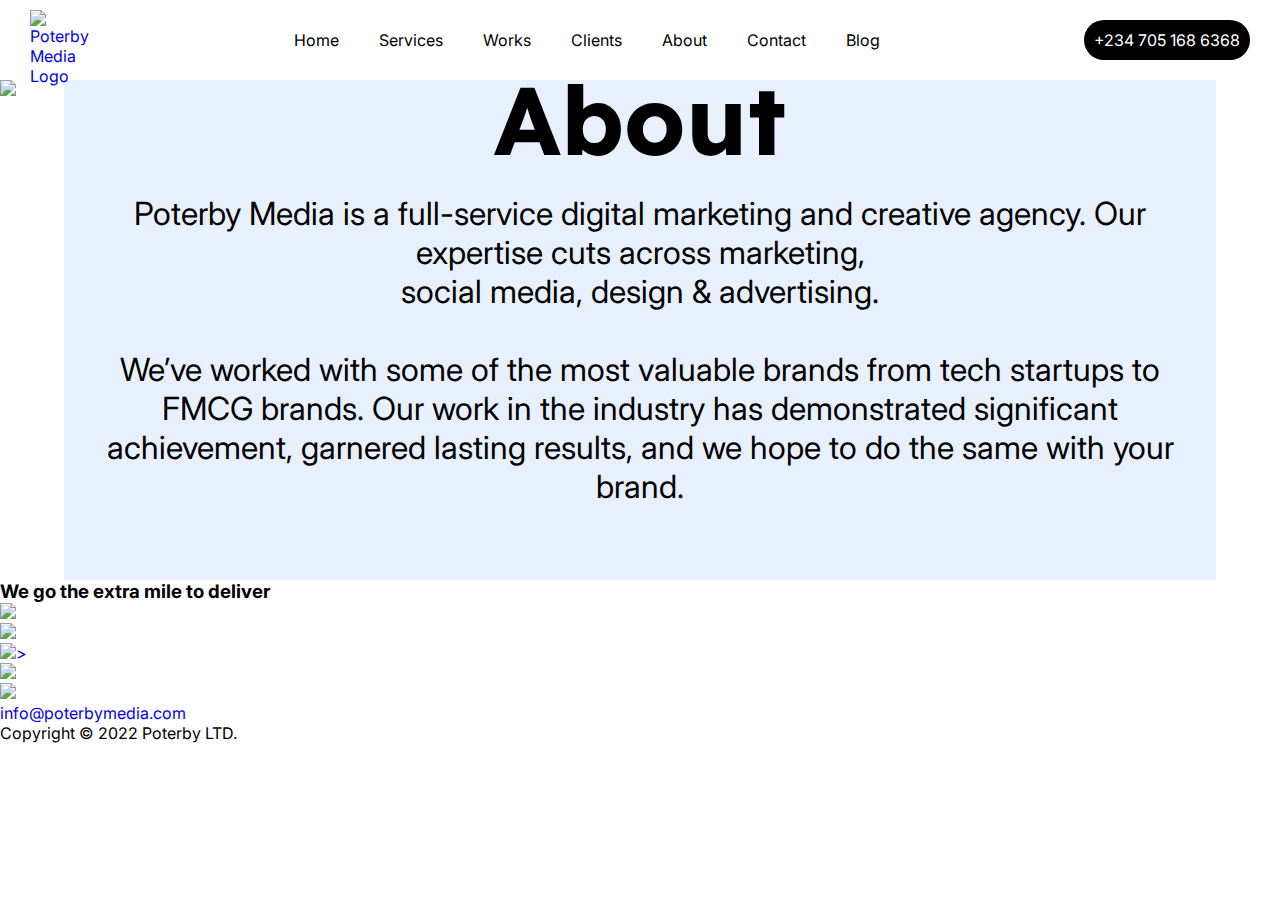
==== about/index.html @ 1209b165 "Moving" ====
<!DOCTYPE html>
<html>
  <head>
    <script>
      window.dataLayer = window.dataLayer || [];
      function gtag(){dataLayer.push(arguments);}
      gtag('js', new Date());

      gtag('config', 'G-HNMPHY5N9W');
    </script>

    <link rel="stylesheet" href="../style.css"/>
    <link rel="stylesheet" href="../header.css"/>
    <link rel="stylesheet" href="style.css" />
    <link rel="preconnect" href="https://fonts.googleapis.com" />
    <link rel="preconnect" href="https://fonts.gstatic.com" crossorigin />
    <link rel="preconnect" href="https://fonts.googleapis.com" />
    <link rel="preconnect" href="https://fonts.gstatic.com" crossorigin />
    <link rel="preconnect" href="https://fonts.googleapis.com" />
    <link rel="preconnect" href="https://fonts.gstatic.com" crossorigin />
    <link href="https://fonts.googleapis.com/css2?family=Inter&family=Lexend&family=Poppins&display=swap" rel="stylesheet"/>
    <meta name="viewport" content="width=device-width,initial-scale=1" />

    <meta name="description" content="Poterby Media - About; Digital Marketing Agency Lagos Nigeria" />
    <meta property="og:title" content="Poterby Media - About; Digital Marketing Agency Lagos Nigeria" />
    <meta property="og:description" content="Poterby Media - About; Digital Marketing Agency Lagos Nigeria" />
    <!-- <meta property="og:image" content="img/2.jpg" /> -->
    <!-- <link rel="shortcut icon" href="img/2.jpg" /> -->
    <title>Poterby Media - About; Digital Marketing Agency Lagos Nigeria</title>
  </head>

  <body>
    <nav class="navbar">
        <div class="top-class">
          <div class="logo"><a href="../img/poterbyicon.png"><img src="" alt="Poterby Media Logo" class="logo"/></a></div>
          <div class="mob-phone">
            <a href="tel:+234 705 168 6368">+234 705 168 6368</a>
           </div>
          <div class="menu-icon" id="toggle">
            <img src="./img/hamburger.svg" alt="" class="menu-icon">
          </div>
        </div>
      <ul class="nav-links">
        <li><a href="/">Home</a></li>
        <li><a href="/services">Services</a></li>
        <li><a href="/work">Works</a></li>
        <li><a href="/clients">Clients</a></li>
        <li><a href="/about">About</a></li>
        <li><a href="/contact">Contact</a></li>
        <li><a href="/blog">Blog</a></li>
        
      </ul>
      <div class="phone">
       <a href="tel:+234 705 168 6368">+234 705 168 6368</a>
      </div>
    </nav>

      <section id="about_agency">
      <img src="../img/Ellipse 8.png" class="left_bg"/>

            <div class="about_content">
                <h1>About</h1>
                <p>
                    Poterby Media is a full-service digital marketing and creative agency. 
                    Our expertise cuts across marketing,<br/>
                    social media, design & advertising.<br/><br/>
      
                    We’ve worked with some of the most valuable brands from tech startups to FMCG brands.

                    Our work in the industry has demonstrated significant achievement,
                    garnered lasting results, and we hope to do the same with your brand. 
                </p>
            </div>
            <img src="../img/Ellipse 9.png" class="right_bg"/>
           </section>

    </main>
    
    <footer>
      <h3>We go the extra mile to deliver</h3>

      <article>
  
        <div class="social_link">
          <ul>
            <li><a href="https://www.facebook.com/Poterbymedia"><img src="https://img.icons8.com/sf-ultralight/25/000000/facebook.png"/></a></li>
            <li><a href="https://www.instagram/poterby"><img src="https://img.icons8.com/sf-ultralight/25/000000/instagram-new.png"/> </a></li>
            <li><a href="https://www.pinterest.com/poterbymedia"><img src="https://img.icons8.com/sf-ultralight/25/null/pinterest.png"/>></a></li>
            <li><a href="https://www.linkedin.com/company/poterbymedia"><img src="https://img.icons8.com/sf-ultralight/25/000000/linkedin.png"/></a></li>
            <li><a href="https://twitter.com/Poterbymedia"><img src="https://img.icons8.com/sf-ultralight/25/000000/twitter.png"/></a></li>
          </ul>
          <p><a href="mailto:info@poterbymedia.com">info@poterbymedia.com</a></p>
        </article>
     
      </div>
      <p>Copyright &copy; 2022 Poterby LTD.</p>
    </footer>

      <script type="text/javascript" src="../src/script.js">
    
      </script>
  </body>
</html>
---- about/style.css ----
*,
*::after,
*::before {
  margin: 0;
  padding: 0;
  box-sizing: border-box;
  text-decoration: none;
  scroll-behavior: smooth;
}

a {
  text-decoration: none;
}
ul {
  list-style: none;
}

body {
  margin: 0px;
  font-family: "Inter", sans-serif;
}

/* navbar style section */

.navbar {
  width: 100%;
  display: flex;
  position: sticky;
  top: 0;
  z-index: 999;
  justify-content: space-between;
  align-items: center;
  padding: 10px 30px;
  background: white;
}

.top-class {
  display: flex;
  align-items: center;
}
.menu-icon {
  display: none;
  cursor: pointer;
  color: #000;
  width: 35px;
}
.nav-links {
  display: flex;
  align-items: center;
}

.nav-links li {
  margin: 0 20px;
}

.phone {
  background: #000;
  padding: 10px;
  border-radius: 30px;
}
.mob-phone {
  display: none;
  background: #000;
  padding: 10px;
  border-radius: 30px;
}

.phone a {
  text-decoration: none;
  color: #fff;
}
.mob-phone a {
  text-decoration: none;
  color: #fff;
}

.nav-links li a {
  color: black;
  transition: all 0.5s ease;
}

.logo {
  width: 60px;
  height: 60px;
}





#about_agency {
  position: relative;
}
#about_agency img {
  position: absolute;
  top: 0;
  width: 300px;
  z-index: -9;
  bottom: 0px;
}
#about_agency .right_bg {
  top: -10px;
  right: 0;
}
#about_agency .about_content {
  display: grid;
  width: 90%;
  margin: auto;
  text-align: center;
  background: rgba(232, 240, 254, 1);
  padding: 30px 40px;
  height:500px;
}

#about_agency .about_content > h1 {
  font-family: 'Corben', 'Lexend';
  font-size: 96px;
  font-weight: 700;
  line-height: 18px;
  letter-spacing: 0em;
  height: 40px
  
}

#about_agency .about_content > p {
  font-family: 'Inter', sans-serif;
  font-size: 32px;
  font-weight: 400;
  line-height: 39px;
  letter-spacing: 0em;
  text-align: center;
}

#about_text {
  width: 7b0%;
  text-align: center;
  margin: auto;
}
#about_text p {
  font-family: 'Inter', sans-serif;
  font-size: 27px;
  font-weight: 400;
  line-height: 33px;
  letter-spacing: 0em;
  text-align: center;
}

#proposal .proposal_link {
  text-align: center;
  margin:10px;
}
#proposal .proposal_link > a {
  display: inline-block;
  color: white;
  background: rgba(27, 82, 223, 1);
  text-align: right;
  padding: 10px 20px;
  font-size:20px;
  border-radius: 35px;
}


@media (max-width: 750px) {
  #about_agency img {
    width: 200px;
  }
  #about_agency .about_content > h1 {
    font-size: 60px;
  }
  #about_agency .about_content > p {
    font-size: 22px;
    font-weight: 400;
    line-height: 29px;
  }
}
@media (max-width: 500px) {
  #sub_head h1:last-child {
    font-size: 38px;
    line-height: 48px;
  }
  #about_agency .about_content {
    padding: 10px 20px;
  }
  #about_agency img {
    width: 170px;
  }
  #about_agency .about_content > h1 {
    font-size: 60px;
  }
  #about_agency .about_content > p {
    font-size: 18px;
    line-height: 20px;
  }
}
@media (max-width: 300px) {
  #sub_head h1:last-child {
    font-size: 28px;
    line-height: 30px;
  }
  #sub_head h1:first-child,
  #sub_head h1 {
    font-size: 25px;
  }
}
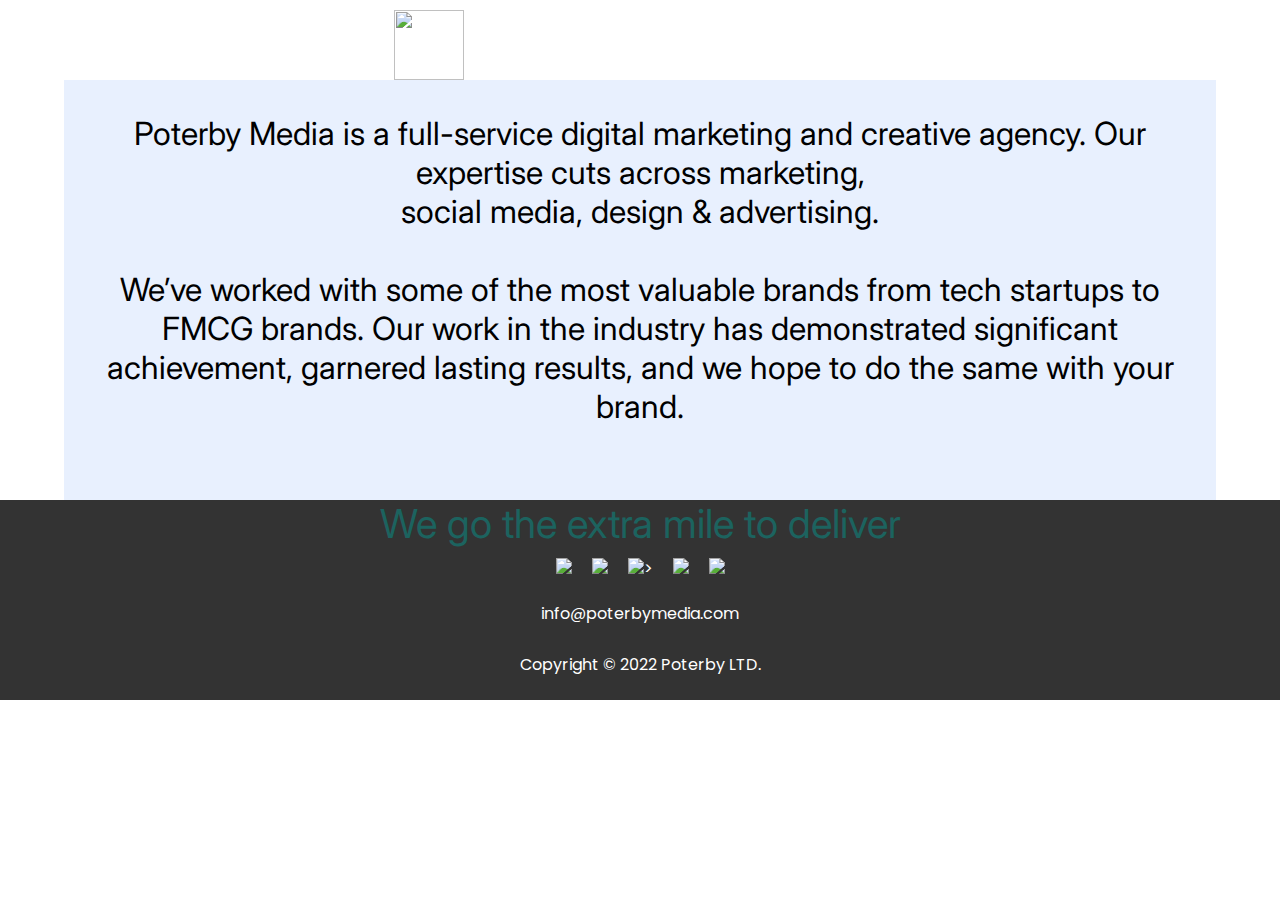
==== commit 70e501fb: "some minor fixes in contact page" ====
--- a/about/index.html
+++ b/about/index.html
@@ -27,34 +27,41 @@
     <!-- <meta property="og:image" content="img/2.jpg" /> -->
     <!-- <link rel="shortcut icon" href="img/2.jpg" /> -->
     <title>Poterby Media - About; Digital Marketing Agency Lagos Nigeria</title>
+    <link rel="stylesheet" href="../assets/css/style.css">
   </head>
 
   <body>
     <nav class="navbar">
-        <div class="top-class">
-          <div class="logo"><a href="../img/poterbyicon.png"><img src="" alt="Poterby Media Logo" class="logo"/></a></div>
-          <div class="mob-phone">
-            <a href="tel:+234 705 168 6368">+234 705 168 6368</a>
-           </div>
-          <div class="menu-icon" id="toggle">
-            <img src="./img/hamburger.svg" alt="" class="menu-icon">
+    
+      <div class="content">
+        <div class="logo">
+          <a href="#"><img src="./assets/images/dark_logo_transparent_background.png" alt=""></a>
+        </div>
+        <ul class="menu-list">
+          <div class="icon cancel-btn">
+            <i class="fas fa-times"></i>
           </div>
+          <li>
+            <a href="#">Home</a>
+          </li>
+          <li>
+            <a href="./services/index.html">Services</a>
+          </li>
+          <li>
+            <a href="./contact.html">Contact</a>
+          </li>
+          <li>
+            <a href="./work/index.html">Work</a>
+          </li>
+          <li>
+            <a href="./about/index.html">About</a>
+          </li> 
+        </ul>
+        <div class="icon menu-btn">
+          <i class="fas fa-bars"></i>
         </div>
-      <ul class="nav-links">
-        <li><a href="/">Home</a></li>
-        <li><a href="/services">Services</a></li>
-        <li><a href="/work">Works</a></li>
-        <li><a href="/clients">Clients</a></li>
-        <li><a href="/about">About</a></li>
-        <li><a href="/contact">Contact</a></li>
-        <li><a href="/blog">Blog</a></li>
-        
-      </ul>
-      <div class="phone">
-       <a href="tel:+234 705 168 6368">+234 705 168 6368</a>
       </div>
     </nav>
-
       <section id="about_agency">
       <img src="../img/Ellipse 8.png" class="left_bg"/>
 
--- a/assets/css/style.css
+++ b/assets/css/style.css
@@ -0,0 +1,834 @@
+@import url("https://fonts.googleapis.com/css2?family=Poppins:wght@200;300;400;500;600;700&display=swap");
+* {
+  margin: 0;
+  padding: 0;
+  box-sizing: border-box;
+  font-family: "Poppins", sans-serif;
+}
+/* custom scroll bar */
+::-webkit-scrollbar {
+  width: 10px;
+}
+::-webkit-scrollbar-track {
+  background: #f1f1f1;
+}
+::-webkit-scrollbar-thumb {
+  background: #888;
+}
+::selection {
+  background: rgb(0, 123, 255, 0.3);
+}
+.content {
+  max-width: 1250px;
+  margin: auto;
+  padding: 0 30px;
+}
+.navbar {
+  position: fixed;
+  width: 100%;
+  z-index: 2;
+  /* padding: 25px 0; */
+  transition: all 0.3s ease;
+}
+.navbar.sticky {
+  background: #fff;
+  padding: 10px 0;
+  box-shadow: 0px 3px 5px 0px rgba(0, 0, 0, 0.1);
+}
+.sticky li a{
+    color: black!important;
+}
+.navbar .content {
+  display: flex;
+  align-items: center;
+  justify-content: space-between;
+}
+.navbar .logo a {
+  color: #fff;
+  font-size: 30px;
+  font-weight: 600;
+  text-decoration: none;
+}
+.navbar .logo img{
+    width: 70px;
+    height: 70px;
+}
+.fa-bars:before{
+    content: "\f0c9";
+    color: black;
+}
+.navbar .menu-list {
+  display: inline-flex;
+}
+.menu-list li {
+  list-style: none;
+}
+.menu-list li a {
+  color: #fff;
+  font-size: 18px;
+  font-weight: 500;
+  margin-left: 25px;
+  text-decoration: none;
+  transition: all 0.3s ease;
+}
+.menu-list li a:hover {
+  color: #007bff;
+}
+.banner {
+  background: url("banner.jpg") no-repeat;
+  height: 100vh;
+  background-size: cover;
+  background-position: center;
+  background-attachment: fixed;
+}
+.about {
+  padding: 30px 0;
+}
+.about .title {
+  font-size: 38px;
+  font-weight: 700;
+}
+.about p {
+  padding-top: 20px;
+  text-align: justify;
+}
+.icon {
+  color: #fff;
+  font-size: 20px;
+  cursor: pointer;
+  display: none;
+}
+.menu-list .cancel-btn {
+  position: absolute;
+  right: 30px;
+  top: 20px;
+}
+@media (max-width: 1230px) {
+  .content {
+    padding: 0 60px;
+  }
+}
+@media (max-width: 1100px) {
+  .content {
+    padding: 0 40px;
+  }
+}
+@media (max-width: 900px) {
+  .content {
+    padding: 0 30px;
+  }
+}
+@media (max-width: 868px) {
+  body.disabled {
+    overflow: hidden;
+  }
+  .icon {
+    display: block;
+  }
+  .icon.hide {
+    display: none;
+  }
+  .navbar .menu-list {
+    position: fixed;
+    height: 100vh;
+    width: 100%;
+    max-width: 400px;
+    left: -100%;
+    top: 0px;
+    display: block;
+    padding: 40px 0;
+    text-align: center;
+    background: #222;
+    transition: all 0.3s ease;
+  }
+  .navbar.show .menu-list {
+    left: 0%;
+  }
+  .navbar .menu-list li {
+    margin-top: 45px;
+  }
+  .navbar .menu-list li a {
+    font-size: 23px;
+    margin-left: -100%;
+    transition: 0.6s cubic-bezier(0.68, -0.55, 0.265, 1.55);
+  }
+  .navbar.show .menu-list li a {
+    margin-left: 0px;
+  }
+}
+
+@media (max-width: 380px) {
+  .navbar .logo a {
+    font-size: 27px;
+  }
+}
+
+/* navbar ends here  */
+
+/* wrapper stats here */
+
+.wrapper {
+  height: 100vh;
+  background: url(../images/Rectangle\ 3.png);
+  background-repeat: no-repeat;
+  background-position: center;
+  background-size: cover;
+  display: flex;
+  flex-direction: column;
+  align-items: center;
+  justify-content: center;
+  position: relative;
+}
+.wrapper div:first-child {
+  color: white;
+  width: 50%;
+  margin: auto;
+  text-align: center;
+  display: flex;
+  flex-direction: column;
+  justify-content: space-between;
+}
+.wrapper button {
+  margin-top: 2rem;
+  margin: auto;
+  border-radius: 50px;
+  width: 120px;
+  height: 34px;
+  cursor: pointer;
+
+  background: #ffffff;
+  border: 2px solid #000000;
+  border-radius: 30px;
+}
+.wrapper h2 {
+  font-size: 40px;
+}
+.wrapper p {
+  margin: 3rem 0;
+}
+.vectors img {
+  display: block;
+  width: 80%;
+}
+.wrapper .vectors {
+  display: flex;
+  position: absolute;
+  justify-content: space-around;
+  top: 90%;
+}
+
+/* ready section */
+.ready {
+  margin-top: 15rem;
+  padding: 0 4rem;
+  display: flex;
+  align-items: center;
+  justify-content: space-between;
+  position: relative;
+}
+.ready div:first-child {
+  text-align: center;
+  flex-basis: 45%;
+}
+.ready div:first-child aside {
+  margin: 2rem 0;
+}
+.ready button {
+  width: 220px;
+  height: 50px;
+  color: white;
+  background: #000000;
+  border-radius: 35px;
+  cursor: pointer;
+  position: relative;
+  z-index: 10;
+}
+.ready div:first-child p {
+  margin: 1rem 0;
+}
+
+.ready div:last-child {
+  flex-basis: 50%;
+}
+.ready div:last-child img {
+  width: 85%;
+}
+.ready .vector4 {
+  position: absolute;
+  width: 100%;
+  margin: auto;
+  top: 20%;
+  left: 0;
+}
+
+/* what we do section  */
+.what_we h2 {
+  text-align: center;
+  margin: 4rem 1rem 1rem;
+}
+.what__we__do {
+  display: flex;
+  align-items: center;
+  justify-content: space-around;
+  flex-wrap: wrap;
+  padding: 1rem;
+  background: #494949;
+}
+.what__we__do img{
+    height: 100px;
+    width: 100px;
+    /* border-radius: 50%; */
+}
+.what__we__do aside {
+  width: 350px;
+  min-height: 450px;
+  display: flex;
+  object-fit: contain;
+  flex-direction: column;
+  align-items: center;
+  justify-content: start;
+  padding: 1rem 2rem;
+  background: #ffffff;
+  margin: 1rem 0.5rem;
+  border-radius: 15px;
+}
+
+/* eye catching section */
+.eye_catching {
+  margin: 60px 0;
+  display: flex;
+  align-items: center;
+  background-color: #f4f4f4;
+}
+.eye_catching .note {
+  flex: 1;
+  padding: 40px 0 40px 40px;
+}
+.eye_catching .note .head {
+  font-weight: 700;
+  font-size: 25px;
+  margin-bottom: 20px;
+}
+.eye_catching .note .text {
+  margin-bottom: 30px;
+}
+.eye_catching .picz {
+  flex: 1;
+  display: flex;
+  justify-content: end;
+}
+.eye_catching .picz img {
+  width: 600px;
+}
+
+/* partner tab */
+
+.partner-tab {
+  margin: 50px 0;
+  display: flex;
+  align-items: center;
+  padding: 2rem;
+  justify-content: space-around;
+}
+
+.partner-tab .note {
+  flex: 1;
+  text-align: center;
+}
+
+.partner-tab .head {
+  font-size: 30px;
+  font-family: "Inter", sans-serif;
+  font-weight: 600;
+  margin-bottom: 20px;
+}
+
+.partner-tab .img-con {
+  flex: 1;
+  display: flex;
+  align-items: center;
+  justify-content: center;
+}
+.partner-tab > div img {
+  width: 500px;
+  height: 300px;
+  border-radius: 20px;
+}
+.partner-tab .img {
+  width: 480px;
+  height: 300px;
+  position: relative;
+  background: rgb(192, 230, 122);
+  padding: 0px;
+  margin: 0px;
+  border-radius: 20px;
+  transition: all 0.4s linear;
+  cursor: pointer;
+}
+.partner-tab img:hover {
+  transform: scale(1.1);
+}
+.brand_link {
+  margin-top: 15px;
+}
+
+.brand_link a {
+  background-color: #000;
+  padding: 10px 20px;
+  color: #fff;
+  border-radius: 20px;
+  text-decoration: none;
+}
+/* quote section */
+.quote {
+  min-height: 280px;
+  display: flex;
+  align-items: center;
+  justify-content: center;
+  text-align: center;
+  position: relative;
+  background: #efeae2;
+}
+.quote h2 {
+  width: 80%;
+}
+.quote img {
+  position: absolute;
+  width: 40%;
+  left: 0;
+}
+.growth {
+  background: #ffe8ec;
+  padding: 7rem 0;
+}
+
+/* advert */
+
+.advert {
+  display: flex;
+  justify-content: space-around;
+  align-items: center;
+  flex-wrap: wrap;
+  margin-bottom: 3rem;
+}
+.advert aside {
+  width: 300px;
+  height: 400px;
+  margin: 1rem 0;
+  padding: 1rem;
+  display: flex;
+  align-items: center;
+  justify-content: center;
+  flex-direction: column;
+  text-align: center;
+  border-radius: 15px;
+}
+.advert aside img{
+    width: 70px;
+    height: 70px;
+}
+.advert aside h3 {
+  margin: 2rem 0;
+}
+.advert .aside1 {
+  background: #fffaea;
+}
+.advert .aside2 {
+  background: #f2f6fc;
+}
+.advert .aside3 {
+  background: #edf9f8;
+}
+
+/* travelling section */
+.travelling_girl {
+  display: flex;
+  min-height: 60vh;
+  /* flex-wrap: wrap; */
+  justify-content: space-around;
+  align-items: center;
+}
+.travelling_girl aside:last-child {
+  position: relative;
+  height: 60vh;
+  display: flex;
+  align-items: center;
+  justify-content: center;
+}
+.travelling_girl aside:last-child img {
+  position: absolute;
+  height: 100%;
+}
+.travelling_girl aside:last-child p {
+  width: 40%;
+  margin: auto;
+  z-index: 20;
+  /* transform: translate(-50%, -50%); */
+  color: white;
+}
+
+/* testimonial section */
+.testimonial {
+  display: flex;
+  flex-direction: row;
+  flex-wrap: wrap;
+  align-items: center;
+  justify-content: space-around;
+  background: rgba(242, 246, 252, 1);
+  margin-top: 50px;
+  margin-bottom: 20px;
+  height: 300px;
+}
+
+.testimonial > div {
+  width: 40%;
+  margin: 10px auto;
+  text-align: center;
+}
+.testimonial h3 {
+  font-family: "Inter", sans-serif;
+  font-size: 38px;
+  font-weight: 700;
+  line-height: 46px;
+  letter-spacing: 0em;
+}
+.testimonial .testy {
+  font-family: "Inter", sans-serif;
+  font-size: 20px;
+  font-weight: 400;
+  line-height: 24px;
+  letter-spacing: 0em;
+  margin: 2rem 0;
+}
+.testimonial .testy_img p {
+  font-family: "Inter", sans-serif;
+  line-height: 20px;
+  letter-spacing: 0em;
+}
+
+.testimonial .testy_img img {
+  height: 100px;
+  width: 100px;
+  border-radius: 50%;
+}
+
+.testimonial .brand_link {
+  text-align: center;
+  padding-top: 30px;
+}
+
+.testimonial .brand_link > a {
+  text-align: center;
+  padding-top: 30px;
+}
+
+.testimonial .brand_link > a {
+  display: inline-block;
+  font-family: "inter", sans-serif;
+  font-size: 19px;
+  font-weight: 600;
+  line-height: 23px;
+  letter-spacing: 0px;
+  padding: 15px 35px;
+  background: black;
+  border-radius: 35px;
+  color: white;
+}
+.product {
+  padding: 1rem;
+  display: flex;
+  align-items: flex-start;
+  gap: 2%;
+  font-size: 25px;
+}
+.product div {
+  flex-basis: 49%;
+}
+.product div img {
+  width: 100%;
+}
+.product div span {
+  font-weight: 800;
+}
+.product div aside {
+  margin: 1rem;
+  padding: 1rem;
+  border-left: 8px solid grey;
+}
+
+
+
+footer {
+    background: #333333;
+    width: 100%;
+    color: white;
+    height: auto;
+    padding-bottom: 10px;
+    font-family: "Inter", sans-serif;
+    font-size: 16px;
+    font-weight: 400;
+    line-height: 19px;
+    letter-spacing: 0em;
+    display: flex;
+    flex-direction: column;
+    align-items: center;
+    margin: 0px;
+    
+  
+  }
+  
+  footer a {
+    color: black;
+  }
+  footer p {
+    word-break: break-all;
+    text-align: center;
+  }
+  footer h3 {
+    font-family: "Inter", sans-serif;
+    font-size: 40px;
+    font-weight: 400;
+    line-height: 48px;
+    letter-spacing: 0em;
+    color: rgba(28, 99, 95, 1);
+   
+  }
+  footer article {
+    display: flex;
+    flex-direction: column;
+    flex-wrap: wrap;
+    justify-content: center;
+    align-items: center;
+    /* overflow-x: hidden; */
+  }
+  footer ul {
+    text-decoration: none;
+    list-style: none;
+    text-align: center;
+  }
+  
+  footer .social_link > ul {
+    display: flex !important;
+    flex-direction: row;
+    flex-wrap: wrap;
+    justify-content: center;
+    padding: 0px;
+  }
+  footer p{
+    margin: 1rem 0;
+  }
+  footer a{
+    color: white;
+  }
+  footer i{
+    color: white;
+  }
+  footer .social_link {
+    text-align: center;
+    width: 100%;
+    flex-direction: column;
+  
+  }
+  footer .social_link > ul li {
+    margin: 10px;
+  }
+
+/**********************contact us page
+************************/
+.contact-wrapper {
+  height: 202px;
+  display: flex;
+  align-items: center;
+  justify-content: center;
+  font-weight: bold;
+  background: #e3e3e3;
+}
+.form__details {
+  display: flex;
+  margin: 2rem;
+  flex-wrap: wrap;
+  justify-content: space-around;
+}
+.form__details form {
+  padding: 1rem;
+}
+.form__details form input {
+  display: block;
+  outline: none;
+  margin: 0.5rem auto;
+  border: none;
+  width: 100%;
+  padding: 0.5rem;
+  background: #f7f7f7;
+  border-radius: 10px;
+}
+.form__details form textarea {
+  display: block;
+  outline: none;
+  margin: 0.5rem auto;
+  border: none;
+  width: 100%;
+  padding: 0.5rem;
+  background: #f7f7f7;
+  border-radius: 10px;
+}
+.form__details form button {
+  display: block;
+  outline: none;
+  margin: 1rem auto;
+  cursor: pointer;
+  border: none;
+  width: 60%;
+  margin: auto;
+  color: white;
+  padding: 0.5rem;
+  background: #000000;
+  border-radius: 30px;
+}
+.form__details form aside {
+  display: flex;
+  align-items: center;
+  gap: 2%;
+}
+.form__details div:first-child{
+width: 400px;
+height: 400px;
+padding: 2rem;
+text-align: center;
+background: #E8F0FE;
+opacity: 0.9;
+border-radius: 15px;
+}
+.form__details div:first-child h2{
+    font-size: 40px;
+    margin-bottom: 1rem;
+}
+.form__details div:first-child p{
+    margin: 2rem;
+}
+.form__details div:first-child span{
+    font-weight: bold;
+}
+
+
+
+
+
+
+
+
+
+@media (max-width: 865px) {
+    footer {
+        height:auto;
+        padding-bottom: 30px;
+    
+      }
+      footer p{
+        margin: 1rem 0;
+      }
+  .eye_catching {
+    flex-direction: column-reverse;
+    text-align: center;
+  }
+  .eye_catching .note {
+    padding: 5px;
+    margin: 20px;
+  }
+  .eye_catching .picz {
+    margin-top: 0px;
+    flex: none;
+    width: 100%;
+  }
+  .eye_catching .picz img {
+    width: 100%;
+    height: 350px;
+  }
+
+  .partner-tab {
+    margin-top: 30px;
+    flex-direction: column-reverse;
+    padding: 5px;
+    text-align: center;
+  }
+
+  .partner-tab .img {
+    margin-bottom: 30px;
+    width: 100%;
+    height: 200px;
+  }
+
+  .partner-tab > div img {
+    width: 100%;
+    height: 200px;
+    border-radius: 20px;
+  }
+  .testimonial {
+    flex-direction: column-reverse;
+    flex-wrap: nowrap;
+    height: auto;
+    padding: 2rem;
+  }
+  .testimonial div {
+    width: auto;
+  }
+}
+
+@media (max-width: 550px) {
+    footer{
+        padding: 1rem;
+    }
+    footer h3 {
+       font-size: 30px;
+       text-align: center;
+    }
+  .wrapper div:first-child {
+    color: white;
+    width: 90% !important;
+  }
+  .wrapper h2 {
+    font-size: 30px;
+  }
+  .vectors aside:first-child,
+  .vectors aside:nth-child(2) {
+    display: none;
+    width: 80%;
+  }
+  .ready {
+    flex-direction: column-reverse;
+  }
+  .ready div:nth-child(2) img {
+    width: 100%;
+    margin: auto;
+  }
+  .travelling_girl {
+   
+    flex-wrap: wrap;
+}
+  .travelling_girl aside:last-child img {
+    position: absolute;
+    height: auto;
+    width: 70%;
+  }
+  .travelling_girl aside:first-child img {
+    width: 80%;
+    margin: auto;
+  }
+  .product {
+    flex-wrap: wrap;
+  }
+  .product div {
+    flex-basis: auto;
+  }
+  .quote h2 {
+    width: 90%;
+    font-size: 18px;
+  }
+  .partner-tab {
+    margin-top: 0;
+    flex-direction: column-reverse;
+    padding: 1rem;
+    padding-bottom: 2rem;
+    text-align: center;
+  }
+}
